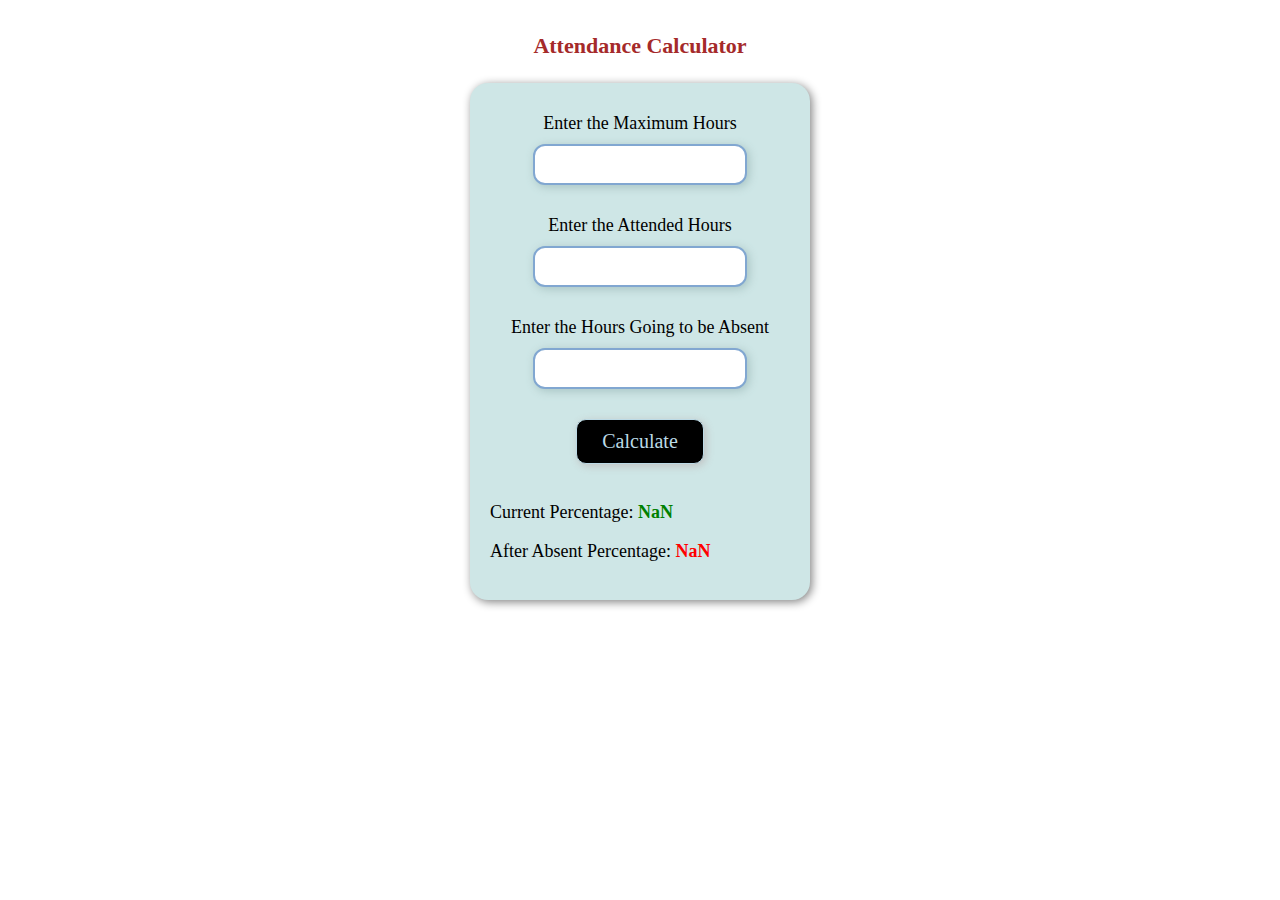
==== index.html @ 773df186 "f" ====
<!DOCTYPE html>
<html lang="en">
<head>
    <meta charset="UTF-8">
    <meta name="viewport" content="width=device-width, initial-scale=1.0">
    <title>Attendance Calculator</title>
    <link rel="stylesheet" href="styles.css">
</head>
<body>
    <h1>Attendance Calculator</h1>
    <div id="main_cont">
    <div>
    <label for="max_hours">Enter the Maximum Hours</label>
    <input id ="max_hours" type="number" id ="a">
    </div>
    <div>
    <label for="atd_hours">Enter the Attended Hours</label>
    <input id ="atd_hours" type="number" id ="b">
    </div>
    <div>
    <label for="abs_hours">Enter the Hours Going to be Absent</label>
    <input id="abs_hours" type="number" id ="c">
    </div>
    <div>
        <button type ="submit" onclick="d()"> Calculate</button>
    </div>
    
    <p id="current">
        Current Percentage: <span id="curr_value">NaN<span>
    </p>
    <p id="after">
         After Absent Percentage: <span id="after_value">NaN
<span>    </p>
</div>
    <script src = "script.js"></script>

    
</body>
</html>
---- styles.css ----
*{
    font-size: 18px;
    font-family: Georgia, 'Times New Roman', Times, serif;
}
body{
    display: flex;
    align-items: center;
    flex-direction: column;
}
h1{
    text-align: center;
    font-size: 22px;
    padding: 10px 15px;
    color: brown;
}
#main_cont{
    display: flex;
    flex-direction: column;
    justify-content: center;
    width:300px;
    padding: 20px 20px;
    background-color: rgb(206, 230, 230);
    justify-content: space-between;
    border-radius: 18px;
    box-shadow: 2px 2px 10px gray;
}
#main_cont>div{
    display: flex;
    flex-direction: column;
    
    align-items: center;
    justify-content: space-between;
    padding: 10px 20px;
    margin-bottom: 10px;
}
#main_cont>div>label{
    margin-bottom: 10px;
    display: flex;
    text-align: center;
    
}
button{
    padding: 10px 25px;
    font-size: 20px;
    
    box-shadow: 2px 2px 8px rgb(192, 192, 192);
    border-radius: 10px;
    cursor: pointer;
    border: solid;
    border-width: 1px;
    background-color: black;
    color: rgb(188, 218, 230);
}
input{
    padding: 8px 0px 8px 10px;
    width: 200px;
    border-radius: 12px;
    border-style: solid;
    border-color: rgb(129, 167, 209);    color: rgb(113, 117, 130);
    box-shadow: 2px 2px 10px rgb(167, 195, 194);

}
#after{
    margin-top: 0px;

}
#current>span{
    color: green;
    font-weight: bold;

}
#after>span{
    color: red;
    font-weight: bold;
}
button:hover{
   opacity: 0.9; 
}
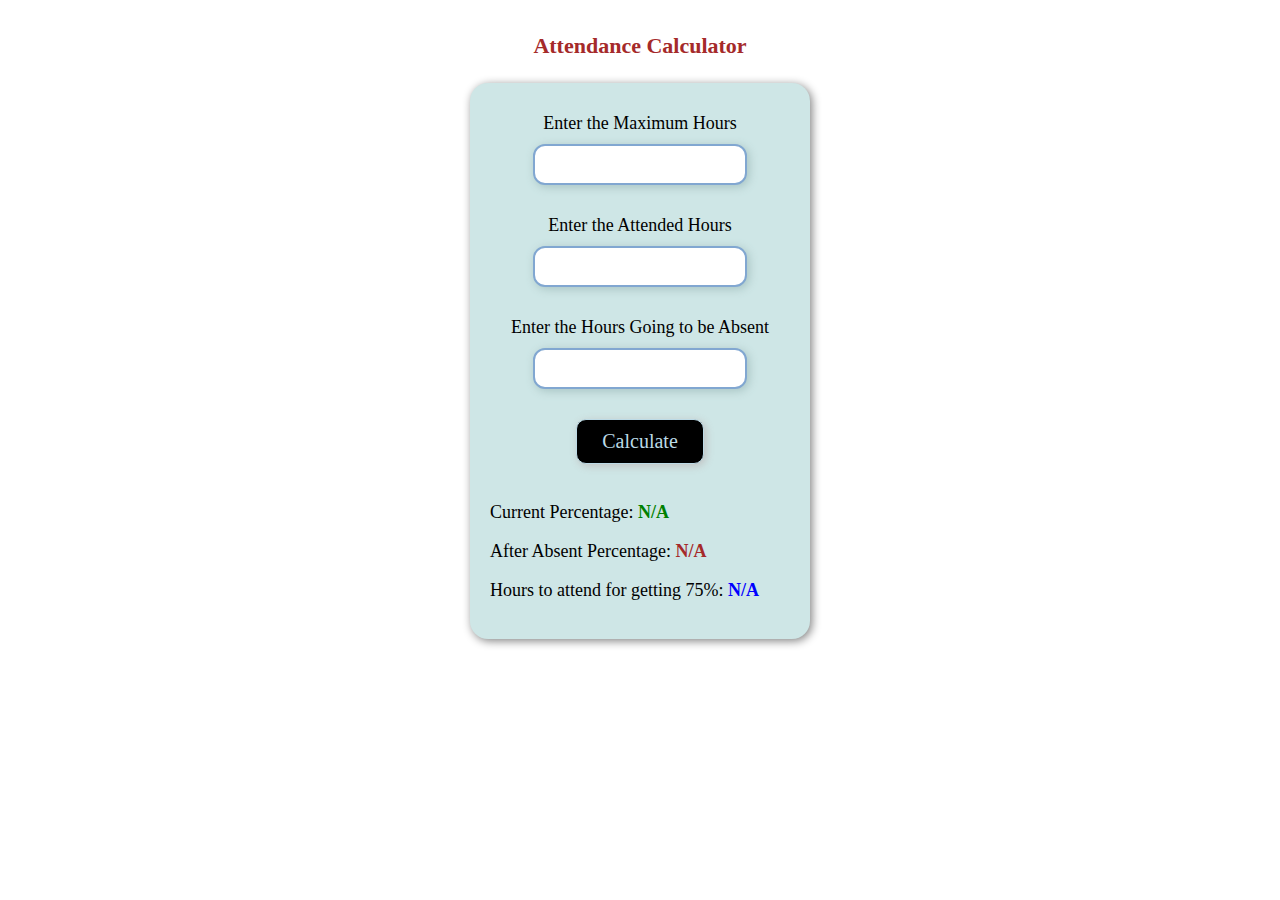
==== commit 1bd93c03: "er" ====
--- a/index.html
+++ b/index.html
@@ -26,11 +26,14 @@
     </div>
     
     <p id="current">
-        Current Percentage: <span id="curr_value">NaN<span>
+        Current Percentage: <span id="curr_value">N/A</span>
     </p>
     <p id="after">
-         After Absent Percentage: <span id="after_value">NaN
-<span>    </p>
+         After Absent Percentage: <span id="after_value">N/A
+         </span>    </p>
+    <p id="hours">
+        Hours to attend for getting 75%: <span id="hours_value">N/A
+        </span>    </p>
 </div>
     <script src = "script.js"></script>
 
--- a/styles.css
+++ b/styles.css
@@ -70,9 +70,20 @@
 
 }
 #after>span{
-    color: red;
+    color: brown;
     font-weight: bold;
 }
 button:hover{
    opacity: 0.9; 
+}
+#hours{
+    margin-top: 0px;
+    
+}
+#hours_value{
+    color: blue;
+    font-weight: bold;
+}
+input:hover{
+    border-color: rgb(38, 86, 87);
 }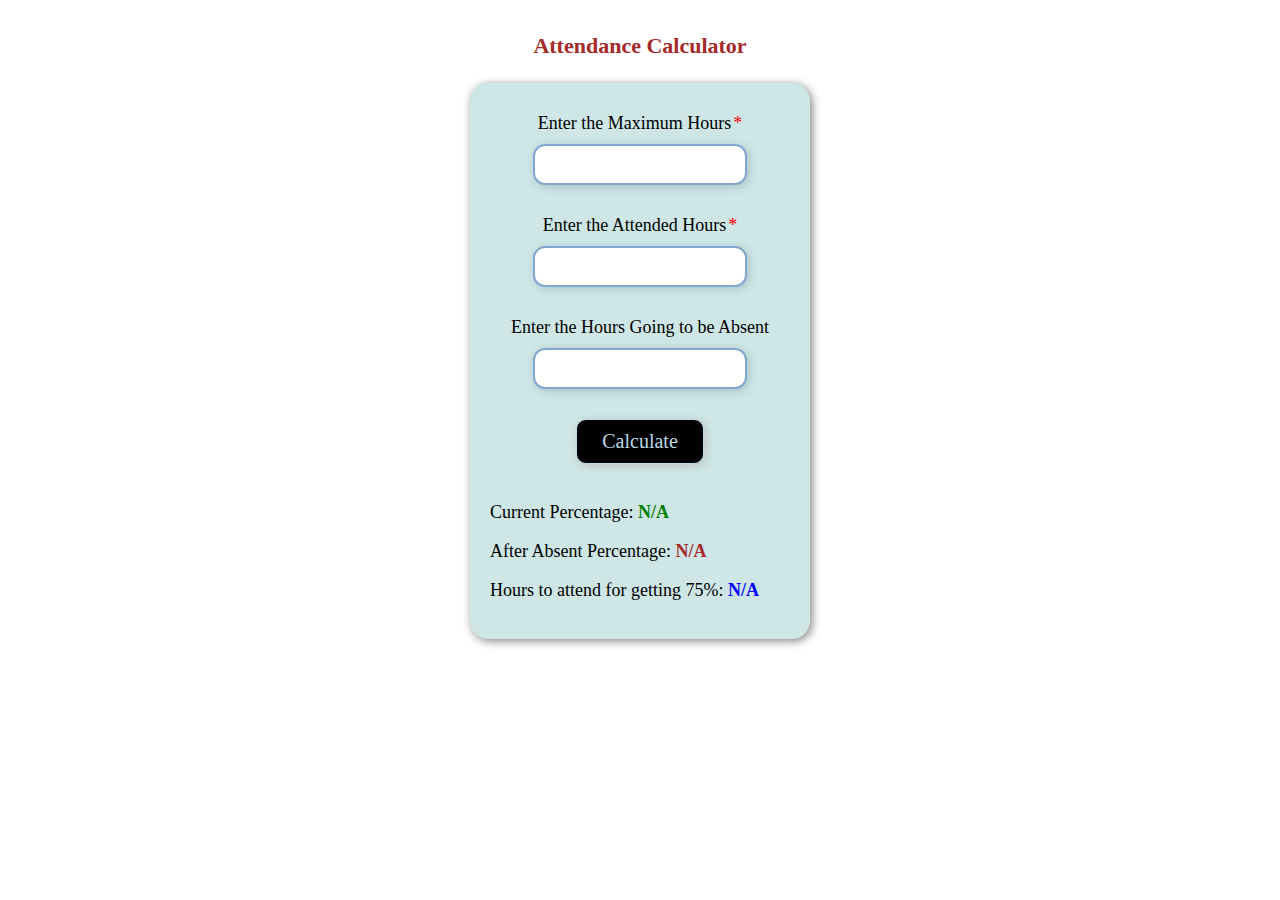
==== commit 507aeba7: "f" ====
--- a/index.html
+++ b/index.html
@@ -10,20 +10,22 @@
     <h1>Attendance Calculator</h1>
     <div id="main_cont">
     <div>
-    <label for="max_hours">Enter the Maximum Hours</label>
-    <input id ="max_hours" type="number" id ="a">
+    <label for="max_hours">Enter the Maximum Hours <span id="asterisk">*</span></label>
+    <input id ="max_hours" type="number">
     </div>
     <div>
-    <label for="atd_hours">Enter the Attended Hours</label>
-    <input id ="atd_hours" type="number" id ="b">
+    <label for="atd_hours">Enter the Attended Hours <span id="asterisk">*</span></label>
+    <input id ="atd_hours" type="number">
     </div>
     <div>
     <label for="abs_hours">Enter the Hours Going to be Absent</label>
-    <input id="abs_hours" type="number" id ="c">
+    <input id="abs_hours" type="number">
     </div>
     <div>
         <button type ="submit" onclick="d()"> Calculate</button>
     </div>
+
+
     
     <p id="current">
         Current Percentage: <span id="curr_value">N/A</span>
--- a/styles.css
+++ b/styles.css
@@ -58,7 +58,7 @@
     border-style: solid;
     border-color: rgb(129, 167, 209);    color: rgb(113, 117, 130);
     box-shadow: 2px 2px 10px rgb(167, 195, 194);
-
+    
 }
 #after{
     margin-top: 0px;
@@ -86,4 +86,11 @@
 }
 input:hover{
     border-color: rgb(38, 86, 87);
+}
+input:after{
+    content:"*"
+}
+#asterisk{
+    margin-left: 2px;
+    color: red;
 }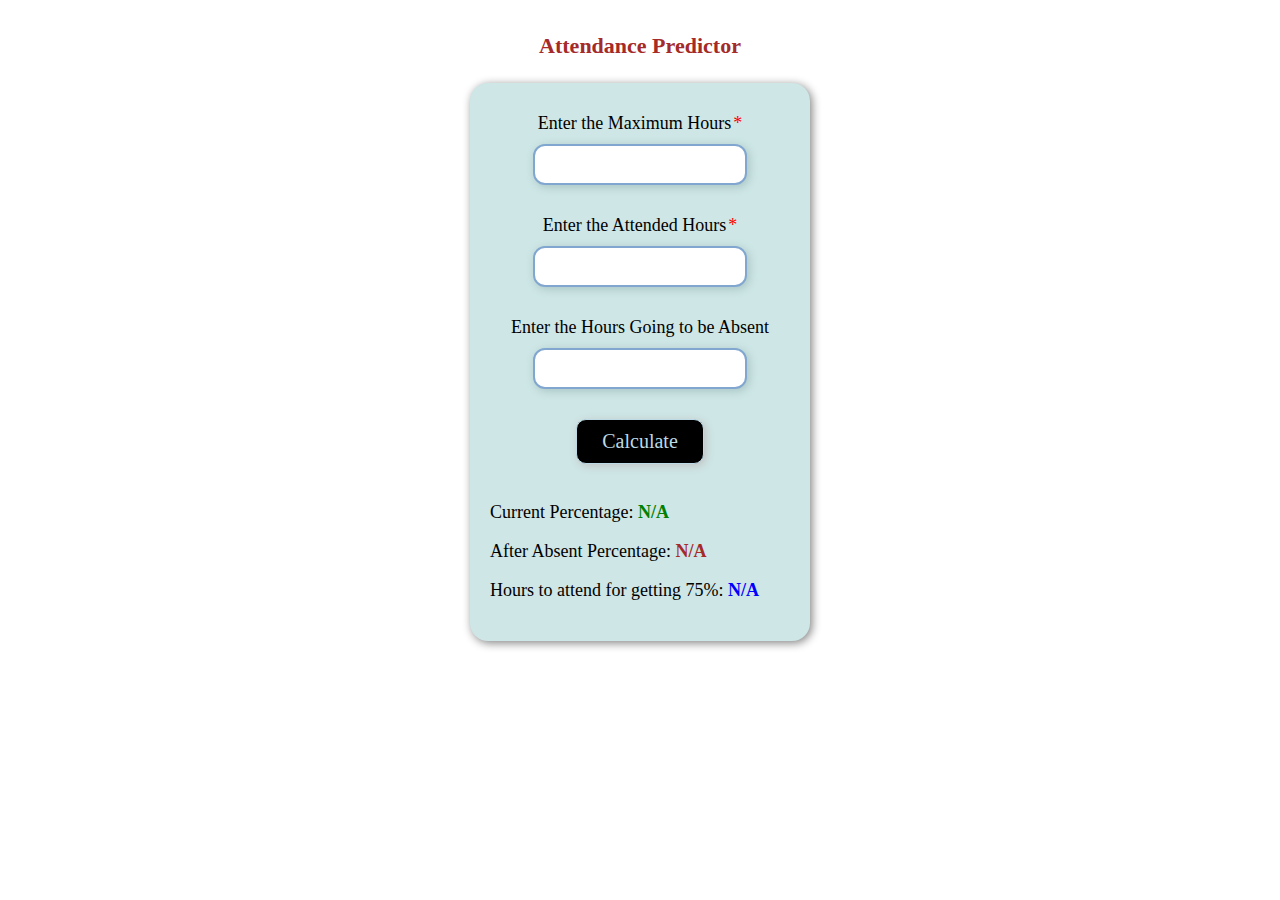
==== commit 9e21d455: "Update index.html" ====
--- a/index.html
+++ b/index.html
@@ -3,11 +3,21 @@
 <head>
     <meta charset="UTF-8">
     <meta name="viewport" content="width=device-width, initial-scale=1.0">
-    <title>Attendance Calculator</title>
+    <title>Attendance Predictor</title>
     <link rel="stylesheet" href="styles.css">
+    
+<!-- Google tag (gtag.js) -->
+<script async src="https://www.googletagmanager.com/gtag/js?id=G-E91FZD6580"></script>
+<script>
+  window.dataLayer = window.dataLayer || [];
+  function gtag(){dataLayer.push(arguments);}
+  gtag('js', new Date());
+
+  gtag('config', 'G-E91FZD6580');
+</script>
 </head>
 <body>
-    <h1>Attendance Calculator</h1>
+    <h1>Attendance Predictor</h1>
     <div id="main_cont">
     <div>
     <label for="max_hours">Enter the Maximum Hours <span id="asterisk">*</span></label>
--- a/styles.css
+++ b/styles.css
@@ -77,7 +77,8 @@
    opacity: 0.9; 
 }
 #hours{
-    margin-top: 0px;
+    margin-top: -2px;
+    line-height: 25px;
     
 }
 #hours_value{
